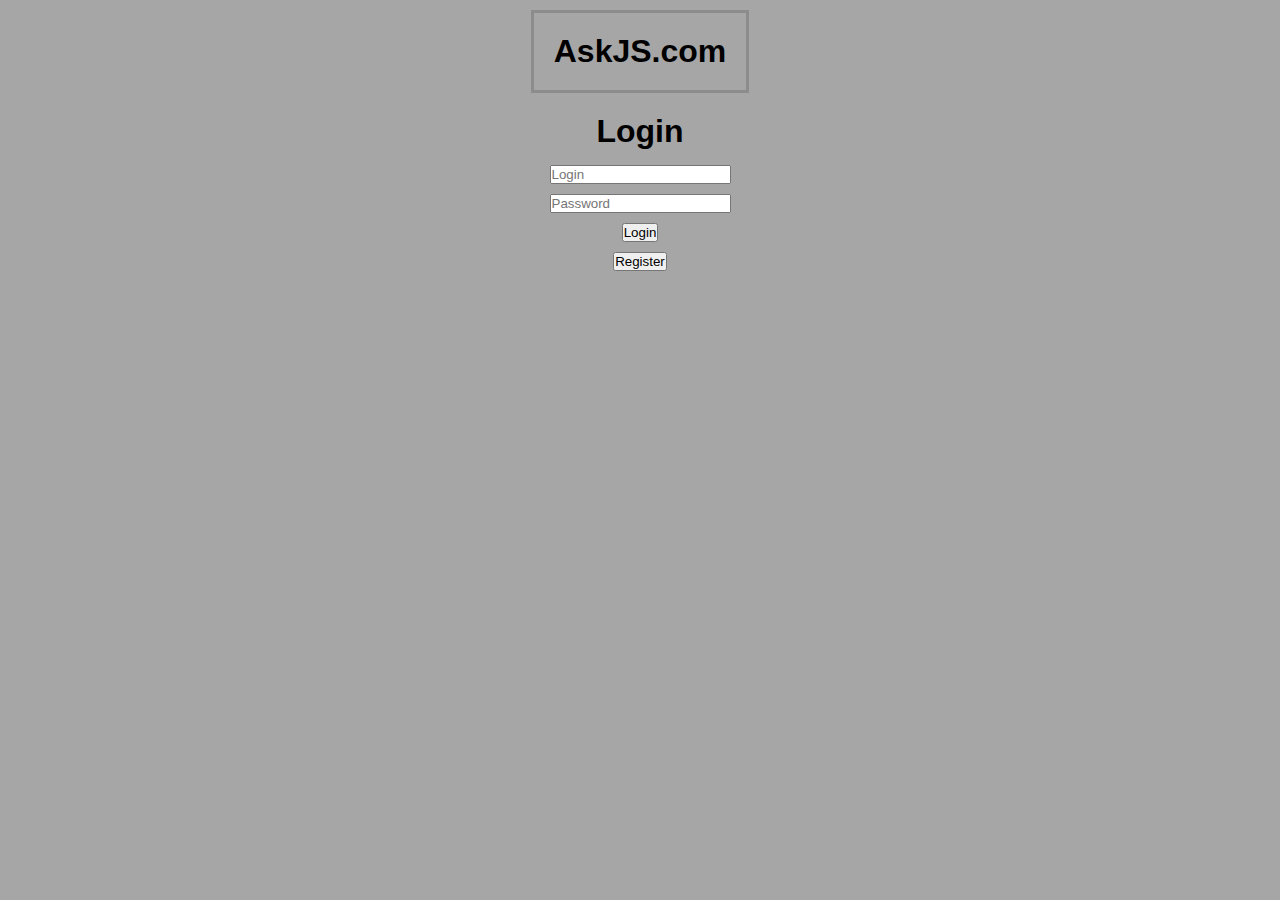
==== login.html @ b52643ce "added login and register page" ====
<!DOCTYPE html>
<html lang="pl">

<head>
  <meta charset="UTF-8">
  <meta name="viewport" content="width=device-width, initial-scale=1.0">
  <meta http-equiv="X-UA-Compatible" content="ie=edge">
  <link rel="stylesheet" href="https://stackpath.bootstrapcdn.com/bootstrap/4.1.1/css/bootstrap.min.css" integrity="sha384-WskhaSGFgHYWDcbwN70/dfYBj47jz9qbsMId/iRN3ewGhXQFZCSftd1LZCfmhktB" crossorigin="anonymous">
  <link rel="stylesheet" href="css/login.css">
  <title>AskJS.com</title>
</head>

<body>
  <div class="login container">
    <a href="" class="logo">
      <h1 class="logo__header">AskJS.com</h1>
    </a>
    <div class="login__panel">
      <h1 class="login__header">Login</h1>
      <form action="" class="login__form">
        <input type="text" placeholder="Login" name="login" class="login__input">
        <input type="password" placeholder="Password" name="pass" class="login__input">
        <button class="login__btn btn btn-success">Login</button>
        <button class="login__btn btn btn-danger">Register</button>
      </form>
    </div>
  </div>




  <script src="https://code.jquery.com/jquery-3.3.1.slim.min.js" integrity="sha384-q8i/X+965DzO0rT7abK41JStQIAqVgRVzpbzo5smXKp4YfRvH+8abtTE1Pi6jizo" crossorigin="anonymous"></script>
  <script src="https://cdnjs.cloudflare.com/ajax/libs/popper.js/1.14.3/umd/popper.min.js" integrity="sha384-ZMP7rVo3mIykV+2+9J3UJ46jBk0WLaUAdn689aCwoqbBJiSnjAK/l8WvCWPIPm49" crossorigin="anonymous"></script>
  <script src="https://stackpath.bootstrapcdn.com/bootstrap/4.1.1/js/bootstrap.min.js" integrity="sha384-smHYKdLADwkXOn1EmN1qk/HfnUcbVRZyYmZ4qpPea6sjB/pTJ0euyQp0Mk8ck+5T" crossorigin="anonymous"></script>
</body>

</html>
---- css/login.css ----
* {
  font-family: sans-serif;
  box-sizing: border-box;
  padding: 0;
  margin: 0;
}

body {
  background: rgb(166, 166, 166);
  display: flex;
  flex-direction: column;
  align-items: center;
  width: 100%;
}

.login {
  display: flex;
  flex-direction: column;
  align-items: center;
  justify-content: center;
}

.logo {
  display: inline-block;
  margin: 10px auto;
  border: solid 3px rgb(140, 140, 140);
  padding: 20px;
  text-align: center;
  align-self: center;
  color: rgb(0, 0, 0);
  text-decoration: none;
}

.login__header {
  text-align: center;
  margin: 10px;
}

.login__form {
  display: flex;
  flex-direction: column;
  justify-content: center;
  align-items: center;
}

.login__input {
  margin: 5px;
}

.login__btn {
  margin: 5px;
}
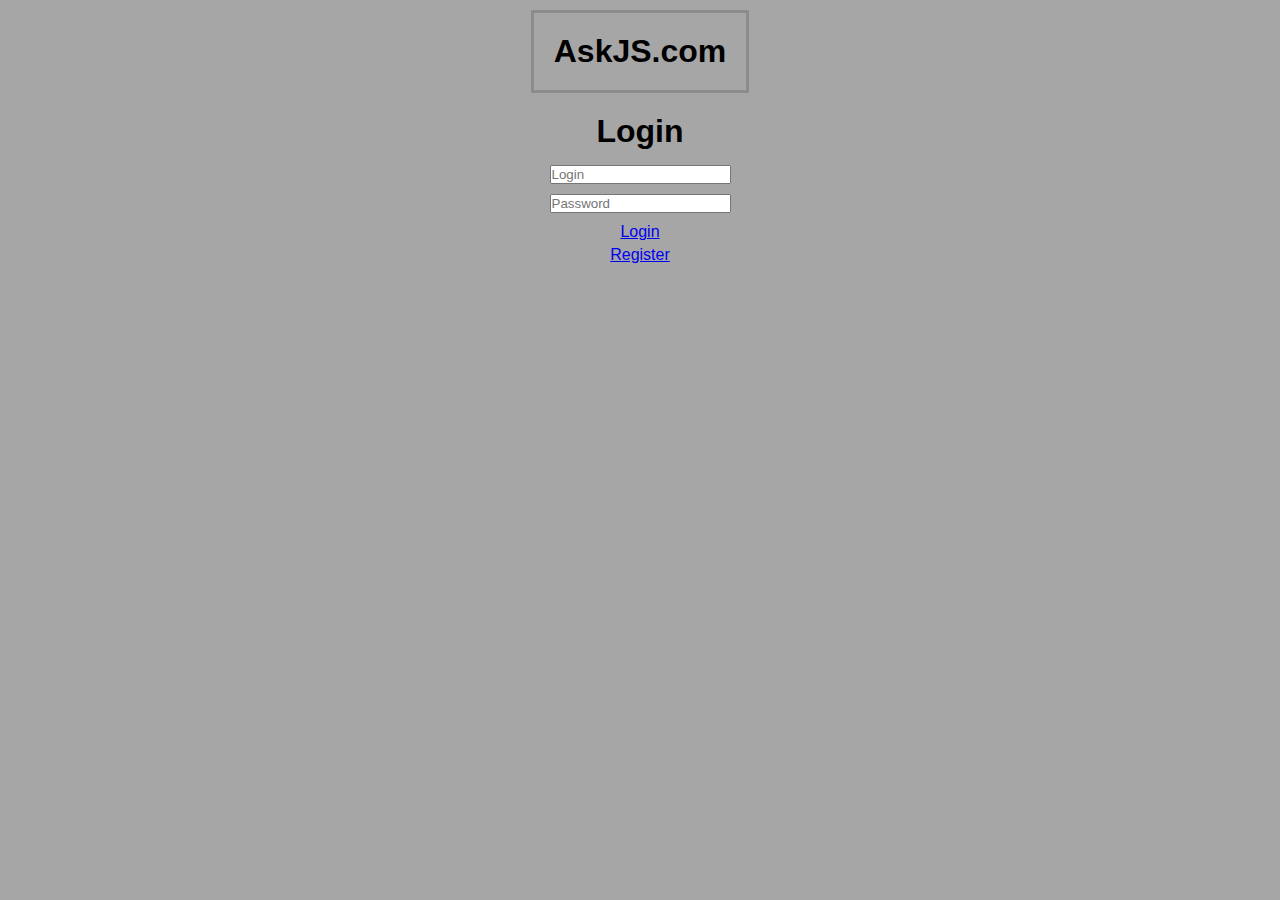
==== commit 841703f5: "added question.html, fixed buttons" ====
--- a/login.html
+++ b/login.html
@@ -11,20 +11,20 @@
 </head>
 
 <body>
-  <div class="login container">
-    <a href="" class="logo">
-      <h1 class="logo__header">AskJS.com</h1>
-    </a>
+  <header class="login container">
+    <h1 class="logo">
+      <a href="/index.html" class="logo__header">AskJS.com</a>
+    </h1>
     <div class="login__panel">
       <h1 class="login__header">Login</h1>
       <form action="" class="login__form">
         <input type="text" placeholder="Login" name="login" class="login__input">
         <input type="password" placeholder="Password" name="pass" class="login__input">
-        <button class="login__btn btn btn-success">Login</button>
-        <button class="login__btn btn btn-danger">Register</button>
+        <a href="/index.html" class="login__btn btn btn-success">Login</a>
+        <a href="/register.html" class="register__btn btn btn-danger">Register</a>
       </form>
     </div>
-  </div>
+  </header>
 
 
 
@@ -34,4 +34,4 @@
   <script src="https://stackpath.bootstrapcdn.com/bootstrap/4.1.1/js/bootstrap.min.js" integrity="sha384-smHYKdLADwkXOn1EmN1qk/HfnUcbVRZyYmZ4qpPea6sjB/pTJ0euyQp0Mk8ck+5T" crossorigin="anonymous"></script>
 </body>
 
-</html>+</html>
--- a/css/login.css
+++ b/css/login.css
@@ -20,13 +20,19 @@
   justify-content: center;
 }
 
-.logo {
+.logo__header {
   display: inline-block;
   margin: 10px auto;
   border: solid 3px rgb(140, 140, 140);
   padding: 20px;
   text-align: center;
   align-self: center;
+  color: rgb(0, 0, 0);
+  text-decoration: none;
+  font-size: 32px;
+  font-weight: 700;
+}
+.logo__header:hover {
   color: rgb(0, 0, 0);
   text-decoration: none;
 }
@@ -49,4 +55,4 @@
 
 .login__btn {
   margin: 5px;
-}+}
